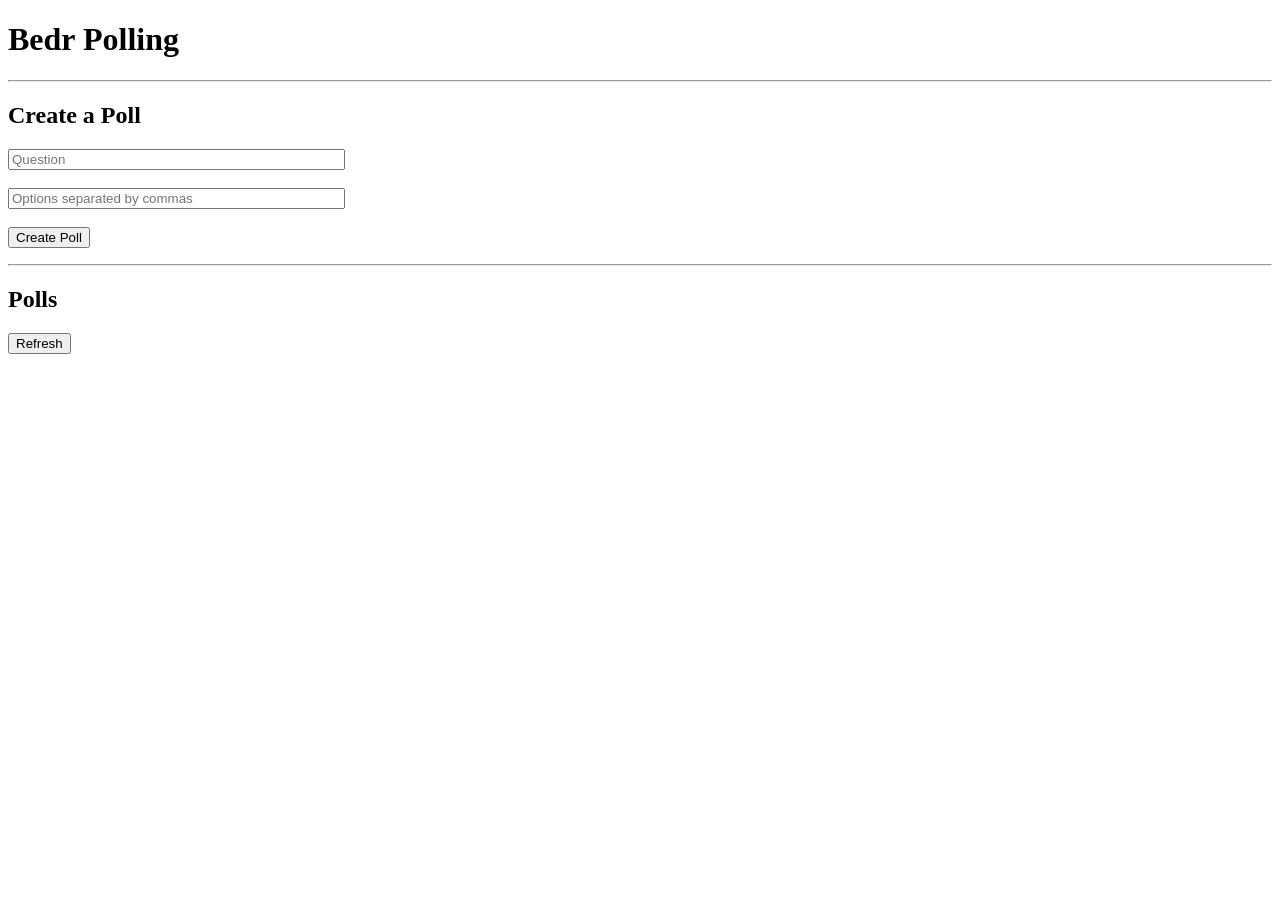
==== frontend/index.html @ 0607d967 "first commit" ====
<!DOCTYPE html>
<html>
<head>
  <title>Bedr Polling</title>
</head>
<body>

  <h1>Bedr Polling</h1>
  <hr>

  <h2>Create a Poll</h2>
  <input id="question" placeholder="Question" size="40" />
  <br><br>
  <input id="options" placeholder="Options separated by commas" size="40" />
  <br><br>
  <button onclick="createPoll()">Create Poll</button>
  <p id="create-msg"></p>

  <hr>

  <h2>Polls</h2>
  <button onclick="loadPolls()">Refresh</button>
  <div id="polls"></div>

  <script>
    var POLL_URL = "https://entertainedly-unprophetic-kenia.ngrok-free.dev";
    var VOTE_URL = "https://entertainedly-unprophetic-kenia.ngrok-free.dev";

    var HEADERS_GET = {
      "ngrok-skip-browser-warning": "true"
    };

    var HEADERS_POST = {
      "Content-Type": "application/json",
      "ngrok-skip-browser-warning": "true"
    };

    function loadPolls() {
      fetch(POLL_URL + "/polls", { headers: HEADERS_GET })
        .then(function(res) { return res.json(); })
        .then(function(polls) {
          var container = document.getElementById("polls");
          container.innerHTML = "";

          if (polls.length === 0) {
            container.innerHTML = "<p>No polls yet.</p>";
            return;
          }

          for (var i = 0; i < polls.length; i++) {
            var poll = polls[i];
            var div = document.createElement("div");
            div.style.border = "1px solid black";
            div.style.margin = "10px 0";
            div.style.padding = "10px";

            var html = "<strong>" + poll.question + "</strong><br><br>";
            var opts = Object.keys(poll.options);
            for (var j = 0; j < opts.length; j++) {
              var opt = opts[j];
              html += "<input type='radio' name='poll_" + poll.id + "' value='" + opt + "'> ";
              html += opt + " (" + poll.options[opt] + " votes)<br>";
            }
            html += "<br>";
            html += "<button onclick=\"submitVote('" + poll.id + "')\">Vote</button> ";
            html += "<button onclick=\"deletePoll('" + poll.id + "')\">Delete</button>";

            div.innerHTML = html;
            container.appendChild(div);
          }
        });
    }

    function createPoll() {
      var question = document.getElementById("question").value;
      var options = document.getElementById("options").value.split(",");
      for (var i = 0; i < options.length; i++) {
        options[i] = options[i].trim();
      }

      fetch(POLL_URL + "/polls", {
        method: "POST",
        headers: HEADERS_POST,
        body: JSON.stringify({ question: question, options: options })
      })
        .then(function(res) { return res.json(); })
        .then(function(data) {
          document.getElementById("create-msg").innerText = "Created! ID: " + data.id;
          document.getElementById("question").value = "";
          document.getElementById("options").value = "";
          loadPolls();
        });
    }

    function submitVote(pollId) {
      var radios = document.querySelectorAll("input[name='poll_" + pollId + "']");
      var selected = null;
      for (var i = 0; i < radios.length; i++) {
        if (radios[i].checked) {
          selected = radios[i].value;
        }
      }
      if (!selected) {
        alert("Pick an option first!");
        return;
      }
      fetch(VOTE_URL + "/vote", {
        method: "POST",
        headers: HEADERS_POST,
        body: JSON.stringify({ poll_id: pollId, option: selected })
      })
        .then(function() { loadPolls(); });
    }

    function deletePoll(pollId) {
      fetch(POLL_URL + "/polls/" + pollId, {
        method: "DELETE",
        headers: HEADERS_GET
      })
        .then(function() { loadPolls(); });
    }

    loadPolls();
  </script>

</body>
</html>
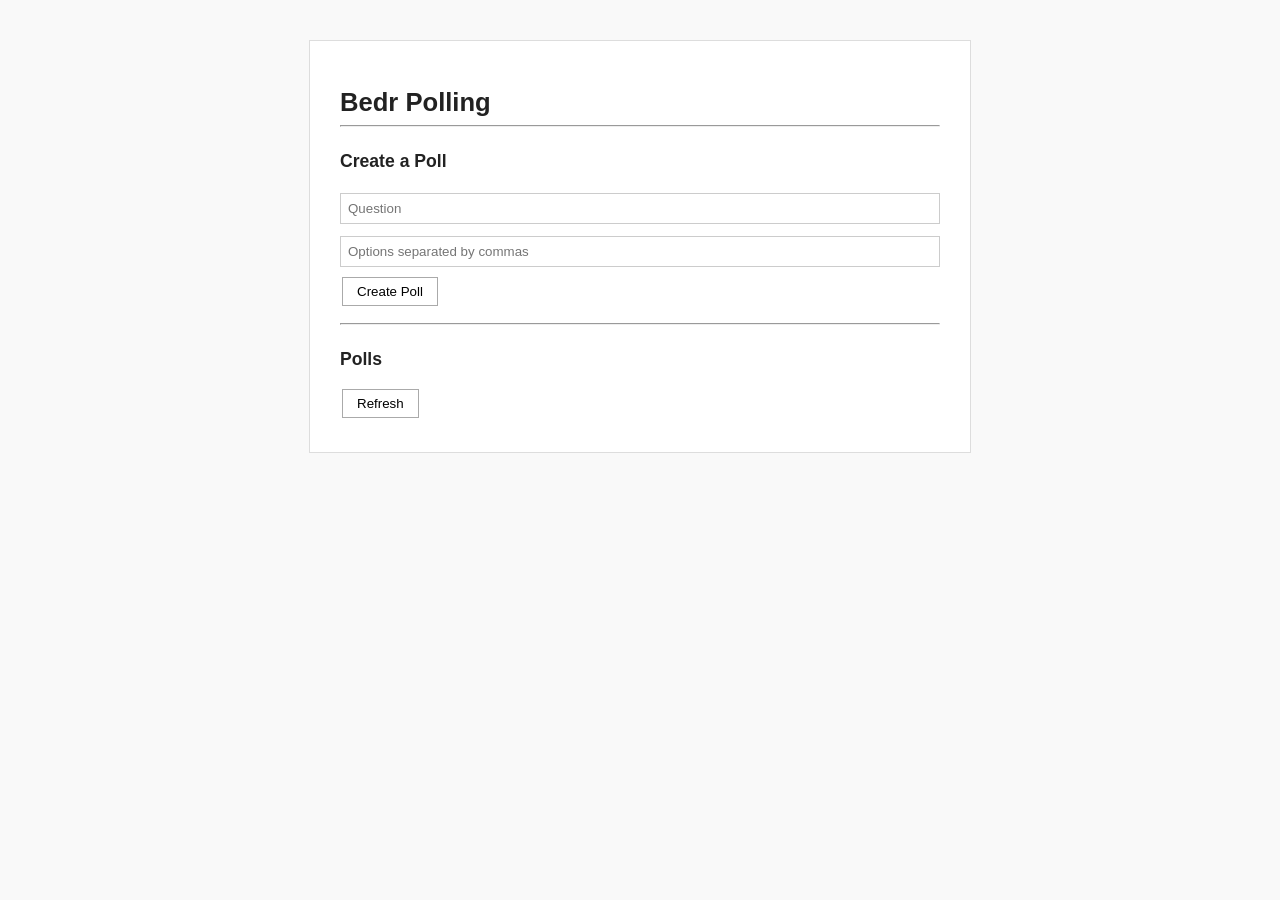
==== commit 40c73f31: "split up" ====
--- a/frontend/index.html
+++ b/frontend/index.html
@@ -2,126 +2,33 @@
 <html>
 <head>
   <title>Bedr Polling</title>
+  <link rel="stylesheet" href="style.css" />
+  <script src="script.js" defer></script>
 </head>
 <body>
 
-  <h1>Bedr Polling</h1>
-  <hr>
+  <div id="container">
 
-  <h2>Create a Poll</h2>
-  <input id="question" placeholder="Question" size="40" />
-  <br><br>
-  <input id="options" placeholder="Options separated by commas" size="40" />
-  <br><br>
-  <button onclick="createPoll()">Create Poll</button>
-  <p id="create-msg"></p>
+    <h1>Bedr Polling</h1>
+    <hr>
 
-  <hr>
+    <h2>Create a Poll</h2>
+    <input id="question" placeholder="Question" />
+    <br>
+    <input id="options" placeholder="Options separated by commas" />
+    <br>
+    <button onclick="createPoll()">Create Poll</button>
+    <p id="create-msg"></p>
 
-  <h2>Polls</h2>
-  <button onclick="loadPolls()">Refresh</button>
-  <div id="polls"></div>
+    <hr>
 
-  <script>
-    var POLL_URL = "https://entertainedly-unprophetic-kenia.ngrok-free.dev";
-    var VOTE_URL = "https://entertainedly-unprophetic-kenia.ngrok-free.dev";
+    <h2>Polls</h2>
+    <button onclick="loadPolls()">Refresh</button>
+    <div id="polls"></div>
 
-    var HEADERS_GET = {
-      "ngrok-skip-browser-warning": "true"
-    };
+  </div>
 
-    var HEADERS_POST = {
-      "Content-Type": "application/json",
-      "ngrok-skip-browser-warning": "true"
-    };
-
-    function loadPolls() {
-      fetch(POLL_URL + "/polls", { headers: HEADERS_GET })
-        .then(function(res) { return res.json(); })
-        .then(function(polls) {
-          var container = document.getElementById("polls");
-          container.innerHTML = "";
-
-          if (polls.length === 0) {
-            container.innerHTML = "<p>No polls yet.</p>";
-            return;
-          }
-
-          for (var i = 0; i < polls.length; i++) {
-            var poll = polls[i];
-            var div = document.createElement("div");
-            div.style.border = "1px solid black";
-            div.style.margin = "10px 0";
-            div.style.padding = "10px";
-
-            var html = "<strong>" + poll.question + "</strong><br><br>";
-            var opts = Object.keys(poll.options);
-            for (var j = 0; j < opts.length; j++) {
-              var opt = opts[j];
-              html += "<input type='radio' name='poll_" + poll.id + "' value='" + opt + "'> ";
-              html += opt + " (" + poll.options[opt] + " votes)<br>";
-            }
-            html += "<br>";
-            html += "<button onclick=\"submitVote('" + poll.id + "')\">Vote</button> ";
-            html += "<button onclick=\"deletePoll('" + poll.id + "')\">Delete</button>";
-
-            div.innerHTML = html;
-            container.appendChild(div);
-          }
-        });
-    }
-
-    function createPoll() {
-      var question = document.getElementById("question").value;
-      var options = document.getElementById("options").value.split(",");
-      for (var i = 0; i < options.length; i++) {
-        options[i] = options[i].trim();
-      }
-
-      fetch(POLL_URL + "/polls", {
-        method: "POST",
-        headers: HEADERS_POST,
-        body: JSON.stringify({ question: question, options: options })
-      })
-        .then(function(res) { return res.json(); })
-        .then(function(data) {
-          document.getElementById("create-msg").innerText = "Created! ID: " + data.id;
-          document.getElementById("question").value = "";
-          document.getElementById("options").value = "";
-          loadPolls();
-        });
-    }
-
-    function submitVote(pollId) {
-      var radios = document.querySelectorAll("input[name='poll_" + pollId + "']");
-      var selected = null;
-      for (var i = 0; i < radios.length; i++) {
-        if (radios[i].checked) {
-          selected = radios[i].value;
-        }
-      }
-      if (!selected) {
-        alert("Pick an option first!");
-        return;
-      }
-      fetch(VOTE_URL + "/vote", {
-        method: "POST",
-        headers: HEADERS_POST,
-        body: JSON.stringify({ poll_id: pollId, option: selected })
-      })
-        .then(function() { loadPolls(); });
-    }
-
-    function deletePoll(pollId) {
-      fetch(POLL_URL + "/polls/" + pollId, {
-        method: "DELETE",
-        headers: HEADERS_GET
-      })
-        .then(function() { loadPolls(); });
-    }
-
-    loadPolls();
-  </script>
+  <script src="app.js"></script>
 
 </body>
 </html>
--- a/frontend/style.css
+++ b/frontend/style.css
@@ -0,0 +1,56 @@
+body {
+  font-family: sans-serif;
+  background: #f9f9f9;
+  color: #222;
+  margin: 0;
+  padding: 40px 20px;
+}
+
+#container {
+  max-width: 600px;
+  margin: 0 auto;
+  background: #fff;
+  padding: 30px;
+  border: 1px solid #ddd;
+}
+
+h1 {
+  font-size: 1.6rem;
+  margin-bottom: 4px;
+}
+
+h2 {
+  font-size: 1.1rem;
+  margin-top: 24px;
+}
+
+input {
+  width: 100%;
+  padding: 7px;
+  margin: 6px 0;
+  border: 1px solid #ccc;
+  box-sizing: border-box;
+}
+
+button {
+  padding: 6px 14px;
+  margin: 4px 2px;
+  cursor: pointer;
+  background: #fff;
+  border: 1px solid #aaa;
+}
+
+button:hover {
+  background: #f0f0f0;
+}
+
+.poll-card {
+  border: 1px solid #ddd;
+  padding: 12px;
+  margin: 10px 0;
+}
+
+#create-msg {
+  font-size: 0.85rem;
+  color: green;
+}
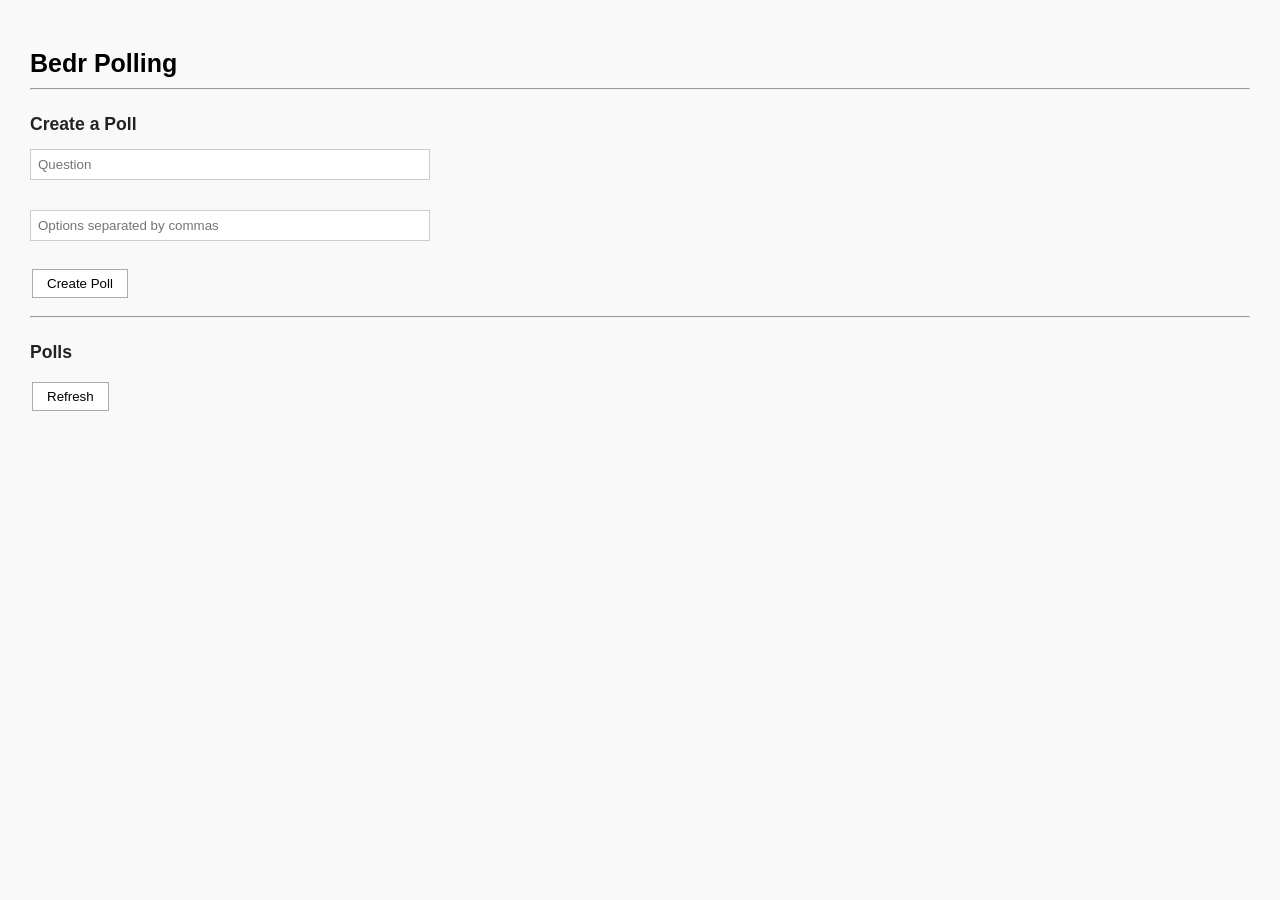
==== commit 98f96d4a: "added comments to index.html" ====
--- a/frontend/index.html
+++ b/frontend/index.html
@@ -2,8 +2,8 @@
 <html>
 <head>
   <title>Bedr Polling</title>
-  <link rel="stylesheet" href="style.css" />
-  <script src="script.js" defer></script>
+  <link rel="stylesheet" href="style.css" /> <!-- connects to the css file -->
+  <script src="script.js" defer></script> <!-- connects to the js file -->
 </head>
 <body>
 
@@ -17,13 +17,13 @@
     <br>
     <input id="options" placeholder="Options separated by commas" />
     <br>
-    <button onclick="createPoll()">Create Poll</button>
+    <button onclick="createPoll()">Create Poll</button> <!-- when the button is clicked the function createPoll() runs to add the data to the database -->
     <p id="create-msg"></p>
 
     <hr>
 
     <h2>Polls</h2>
-    <button onclick="loadPolls()">Refresh</button>
+    <button onclick="loadPolls()">Refresh</button> <!-- when the button is clicked the function loadPolls() runs and reloads all of the pages so that the polls can show -->
     <div id="polls"></div>
 
   </div>
@@ -31,4 +31,4 @@
   <script src="app.js"></script>
 
 </body>
-</html>+</html>
--- a/frontend/style.css
+++ b/frontend/style.css
@@ -3,15 +3,7 @@
   background: #f9f9f9;
   color: #222;
   margin: 0;
-  padding: 40px 20px;
-}
-
-#container {
-  max-width: 600px;
-  margin: 0 auto;
-  background: #fff;
   padding: 30px;
-  border: 1px solid #ddd;
 }
 
 h1 {
@@ -24,12 +16,13 @@
   margin-top: 24px;
 }
 
-input {
-  width: 100%;
+input[type="text"], input:not([type="radio"]) {
+  width: 400px;
   padding: 7px;
   margin: 6px 0;
   border: 1px solid #ccc;
   box-sizing: border-box;
+  display: block;
 }
 
 button {
@@ -48,9 +41,41 @@
   border: 1px solid #ddd;
   padding: 12px;
   margin: 10px 0;
+  max-width: 500px;
 }
+
+
 
 #create-msg {
   font-size: 0.85rem;
   color: green;
+}
+
+/* From Uiverse.io by biswacpcode */ 
+h1 {
+  color: black;
+  text-decoration: none;
+  font-size: 25px;
+  border: none;
+  background: none;
+  font-weight: 600;
+  font-family: 'Poppins', sans-serif;
+
+}
+
+h1::before {
+  margin-left: auto;
+}
+
+h1::after, h1::before {
+  content: '';
+  width: 0%;
+  height: 2px;
+  background: #f44336;
+  display: block;
+  transition: 0.5s;
+}
+
+h1:hover::after, h1:hover::before {
+  width: 100%;
 }
